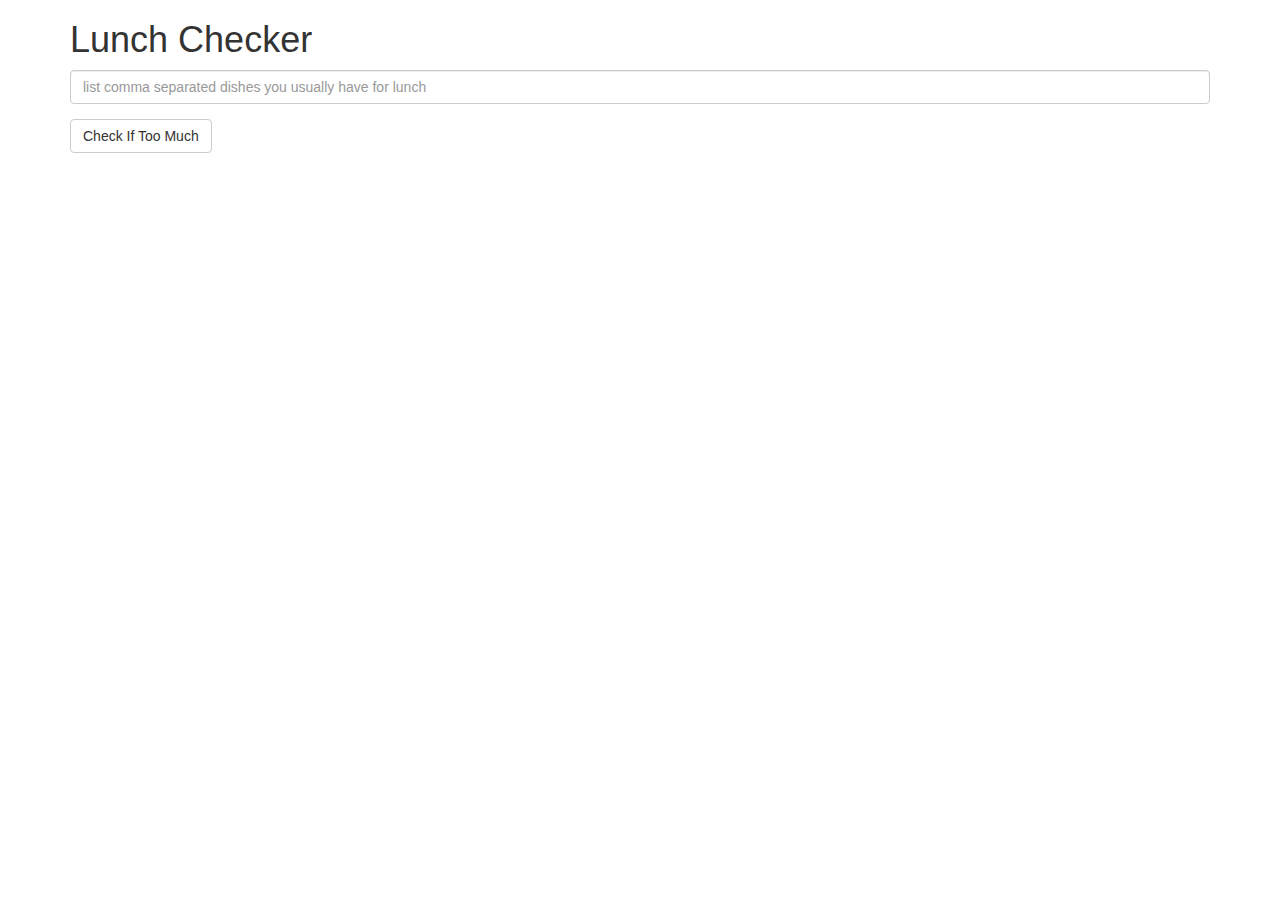
==== assignment1-solution/index.html @ b58164d1 "Starter code" ====
<!doctype html>
<html lang="en">
  <head>
    <title>Lunch Checker</title>
    <meta name="viewport" content="width=device-width, initial-scale=1">
    <link rel="stylesheet" href="styles/bootstrap.min.css">
    <style>
      .message { font-size: 1.3em; font-weight: bold; }
    </style>
  </head>
<body>
   <div class="container">
     <h1>Lunch Checker</h1>

         <div class="form-group">
             <input id="lunch-menu" type="text"
             placeholder="list comma separated dishes you usually have for lunch"
             class="form-control">
         </div>
         <div class="form-group">
             <button class="btn btn-default">Check If Too Much</button>
         </div>
         <div class="form-group message">
           <!-- Your message can go here. -->
         </div>
   </div>

</body>
</html>
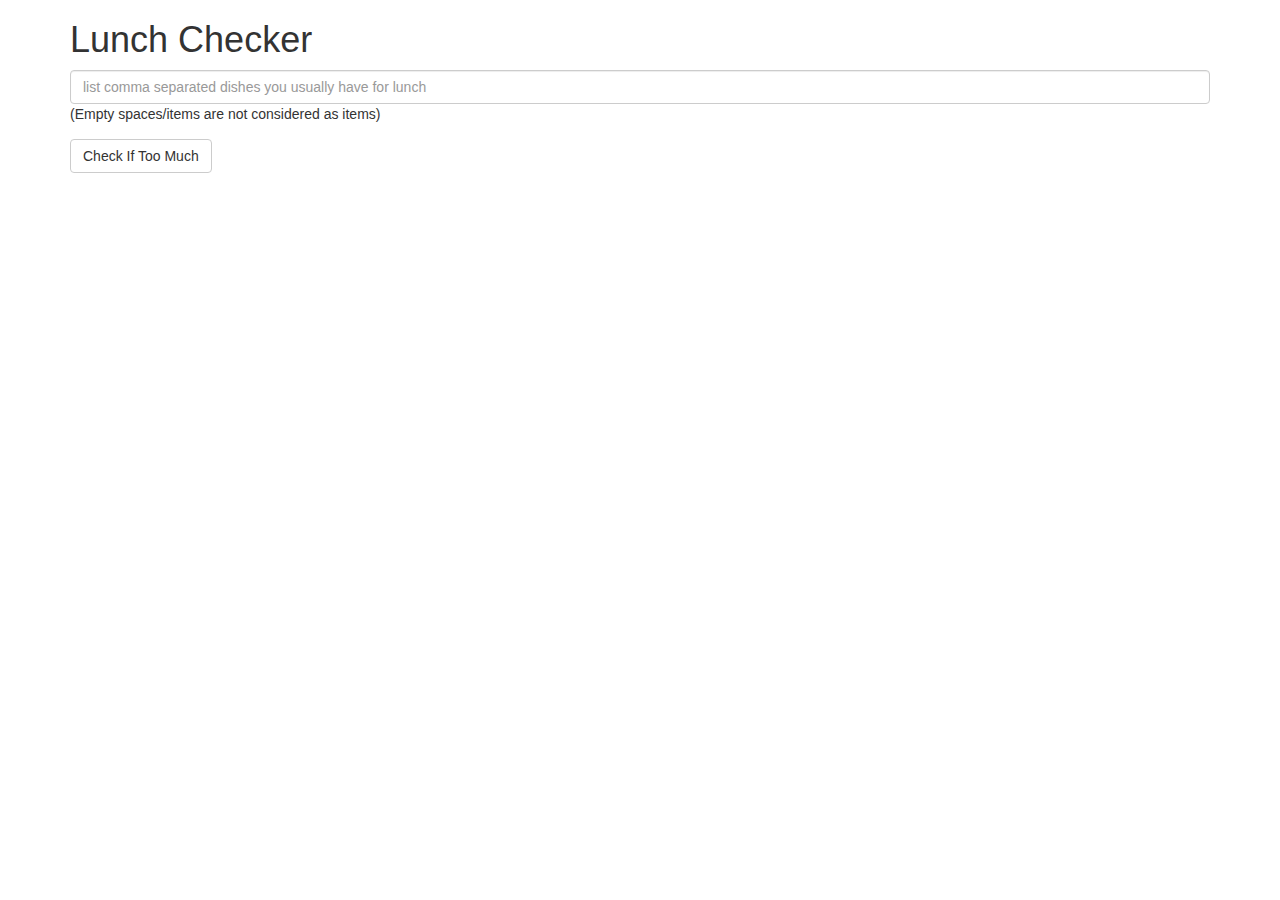
==== commit 597259de: "Assignment 1 finished" ====
--- a/assignment1-solution/index.html
+++ b/assignment1-solution/index.html
@@ -1,27 +1,30 @@
 <!doctype html>
-<html lang="en">
+<html lang="en" ng-app="LunchCheck">
   <head>
     <title>Lunch Checker</title>
     <meta name="viewport" content="width=device-width, initial-scale=1">
     <link rel="stylesheet" href="styles/bootstrap.min.css">
+    <script src="angular.min.js"></script>
+    <script src="app.js"></script>
     <style>
       .message { font-size: 1.3em; font-weight: bold; }
     </style>
   </head>
 <body>
-   <div class="container">
+   <div class="container" ng-controller="LunchCheckController">
      <h1>Lunch Checker</h1>
 
          <div class="form-group">
              <input id="lunch-menu" type="text"
              placeholder="list comma separated dishes you usually have for lunch"
-             class="form-control">
+             class="form-control" ng-model="menu">
+             (Empty spaces/items are not considered as items)
          </div>
          <div class="form-group">
-             <button class="btn btn-default">Check If Too Much</button>
+             <button class="btn btn-default" ng-click="CheckMenu();">Check If Too Much</button>
          </div>
-         <div class="form-group message">
-           <!-- Your message can go here. -->
+         <div class="form-group message" ng-model="message">
+           {{ message }}
          </div>
    </div>
 
